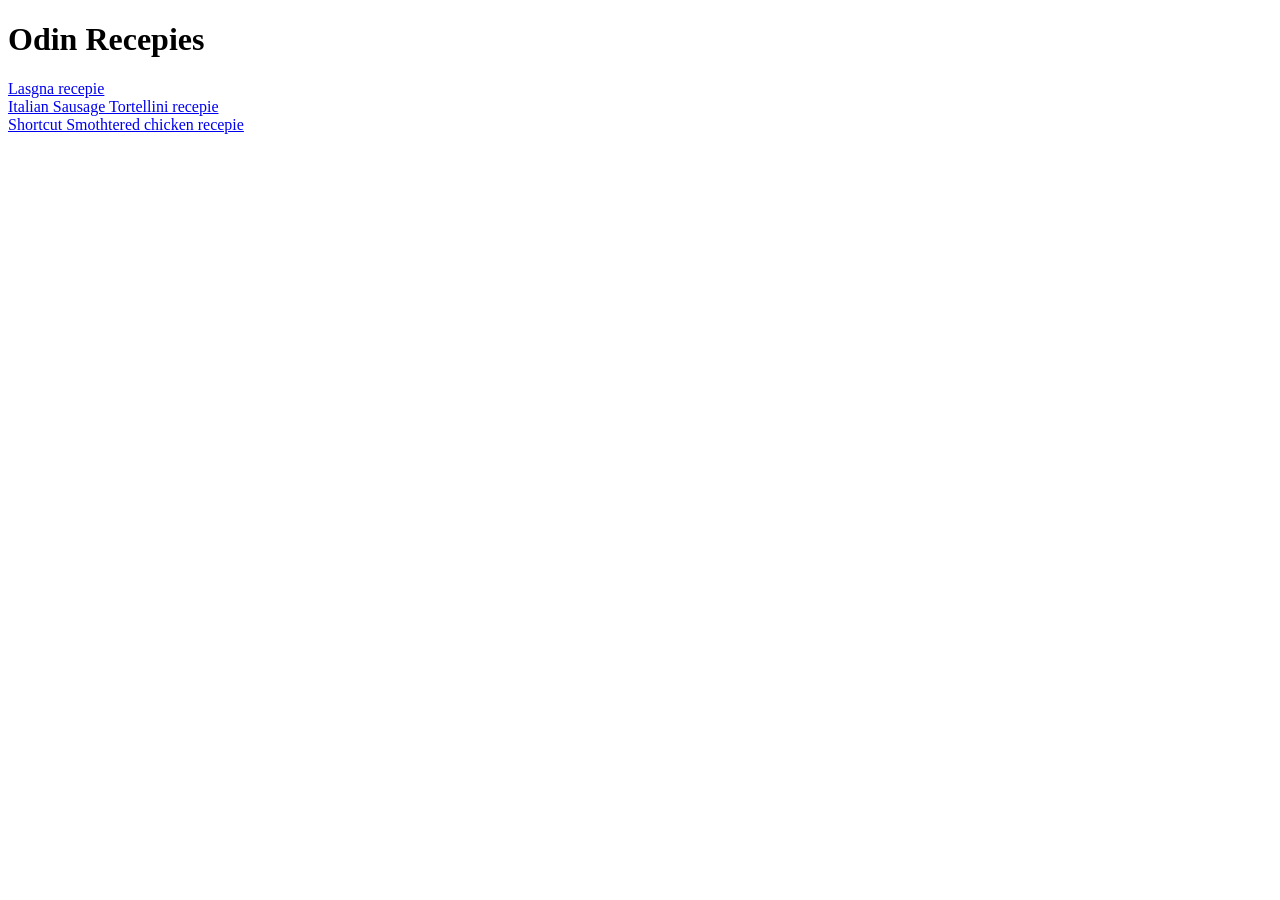
==== index.html @ f2675aab "Initial complete build for the recepie website" ====
<!DOCTYPE html>
<html lang="en">
<head>
    <meta charset="UTF-8">
    <meta name="viewport" content="width=device-width, initial-scale=1.0">
    <title>Recipies</title>
</head>
<body>
    <h1>Odin Recepies</h1>
    <a href="recipies/lasagna.html">Lasgna recepie</a> <br>
    <a href="recipies/italian.html">Italian Sausage Tortellini recepie</a> <br>
    <a href="recipies/chicken.html">Shortcut Smothtered chicken recepie</a>

</body>
</html>
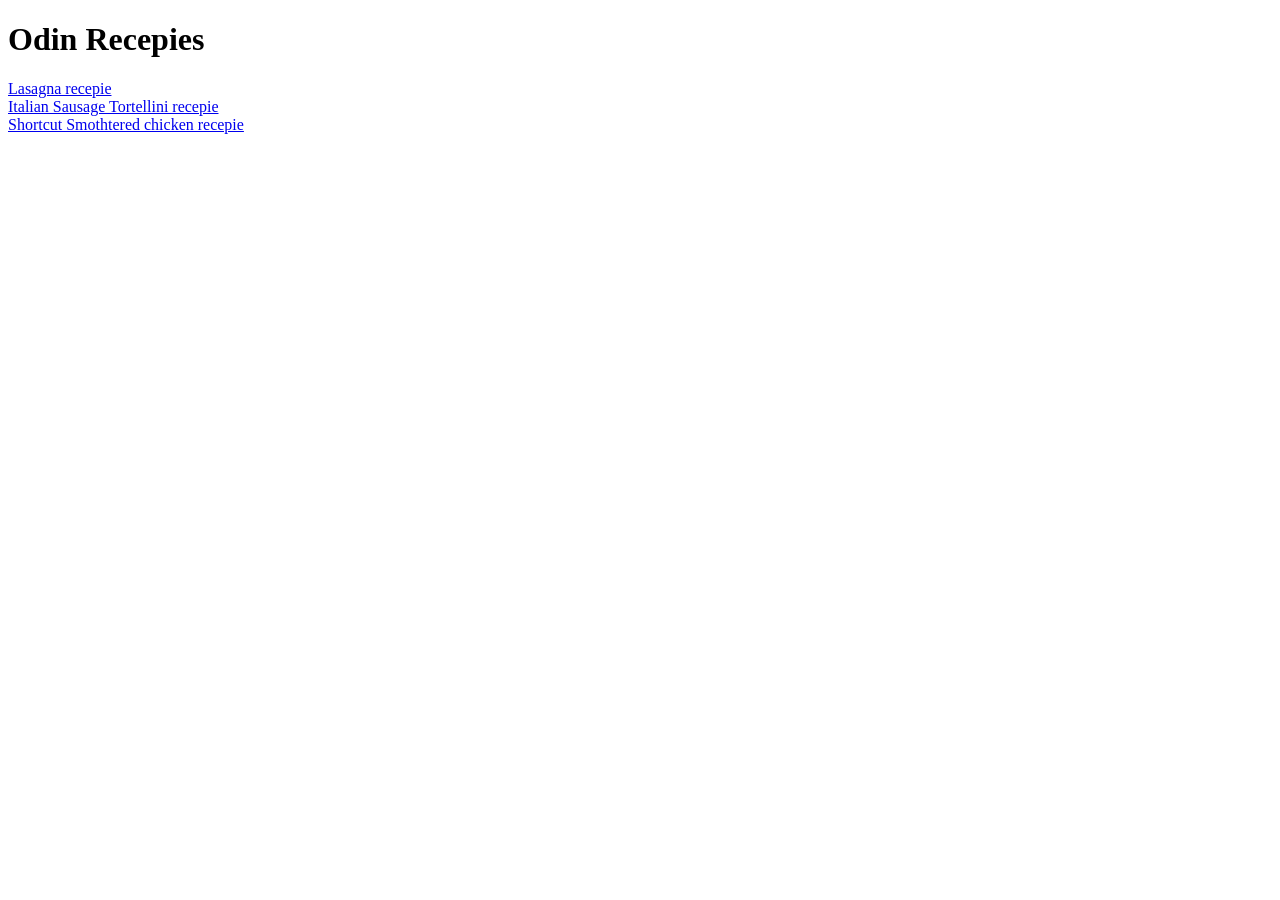
==== commit ad1aa320: "Fixed a type from lasgna to lasagna" ====
--- a/index.html
+++ b/index.html
@@ -7,7 +7,7 @@
 </head>
 <body>
     <h1>Odin Recepies</h1>
-    <a href="recipies/lasagna.html">Lasgna recepie</a> <br>
+    <a href="recipies/lasagna.html">Lasagna recepie</a> <br>
     <a href="recipies/italian.html">Italian Sausage Tortellini recepie</a> <br>
     <a href="recipies/chicken.html">Shortcut Smothtered chicken recepie</a>
 
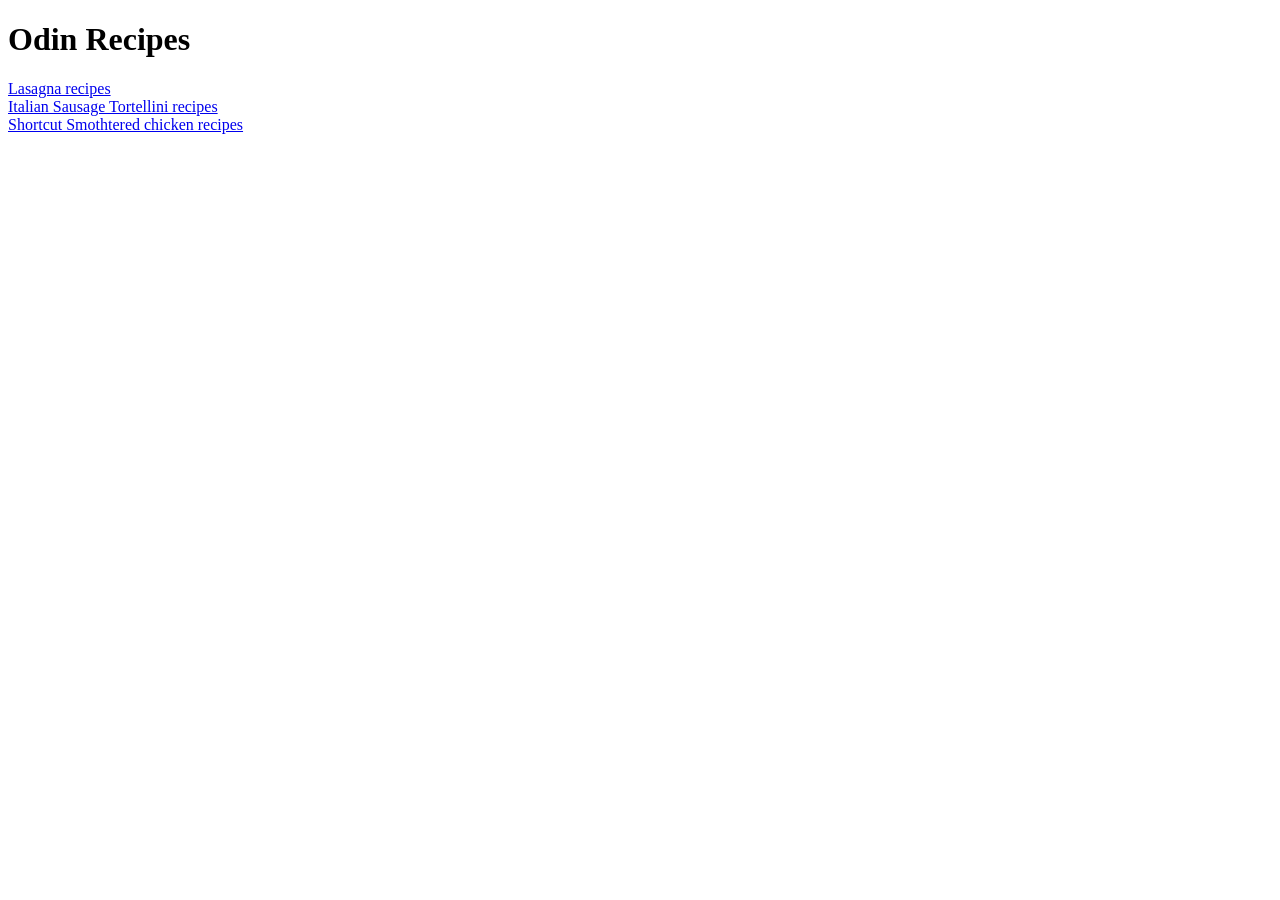
==== commit b91cfdba: "Fixed typos on the webpages" ====
--- a/index.html
+++ b/index.html
@@ -6,10 +6,10 @@
     <title>Recipies</title>
 </head>
 <body>
-    <h1>Odin Recepies</h1>
-    <a href="recipies/lasagna.html">Lasagna recepie</a> <br>
-    <a href="recipies/italian.html">Italian Sausage Tortellini recepie</a> <br>
-    <a href="recipies/chicken.html">Shortcut Smothtered chicken recepie</a>
+    <h1>Odin Recipes</h1>
+    <a href="recipes/lasagna.html">Lasagna recipes</a> <br>
+    <a href="recipes/italian.html">Italian Sausage Tortellini recipes</a> <br>
+    <a href="recipes/chicken.html">Shortcut Smothtered chicken recipes</a>
 
 </body>
 </html>
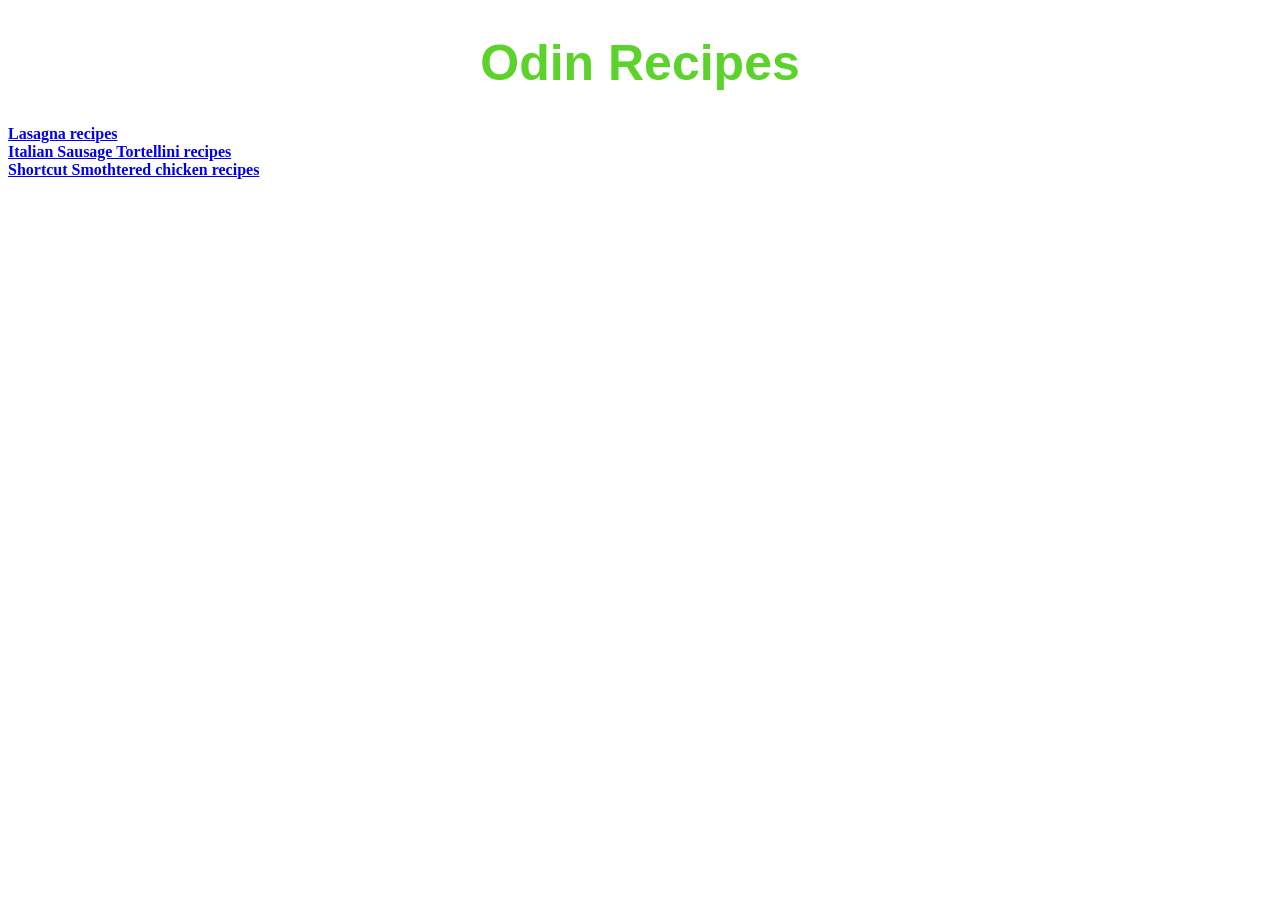
==== commit e3a945c2: "Added styling to the webpages" ====
--- a/index.html
+++ b/index.html
@@ -3,13 +3,13 @@
 <head>
     <meta charset="UTF-8">
     <meta name="viewport" content="width=device-width, initial-scale=1.0">
-    <title>Recipies</title>
+    <title>Recipes</title>
+    <link rel="stylesheet" href="style.css">
 </head>
 <body>
     <h1>Odin Recipes</h1>
-    <a href="recipes/lasagna.html">Lasagna recipes</a> <br>
-    <a href="recipes/italian.html">Italian Sausage Tortellini recipes</a> <br>
-    <a href="recipes/chicken.html">Shortcut Smothtered chicken recipes</a>
-
+    <div><a href="recipes/lasagna.html">Lasagna recipes</a></div>
+    <div><a href="recipes/italian.html">Italian Sausage Tortellini recipes</a> </div>
+    <div><a href="recipes/chicken.html">Shortcut Smothtered chicken recipes</a></div> 
 </body>
 </html>
--- a/style.css
+++ b/style.css
@@ -0,0 +1,15 @@
+h1 {
+    color: rgb(91, 211, 43);
+    font-family: sans-serif;
+    font-size: 50px;
+    font-weight: bold;
+    text-align: center;
+}
+
+body {
+    color: black;
+    font-weight: bold;
+    font-size: 16px;
+
+}
+    
